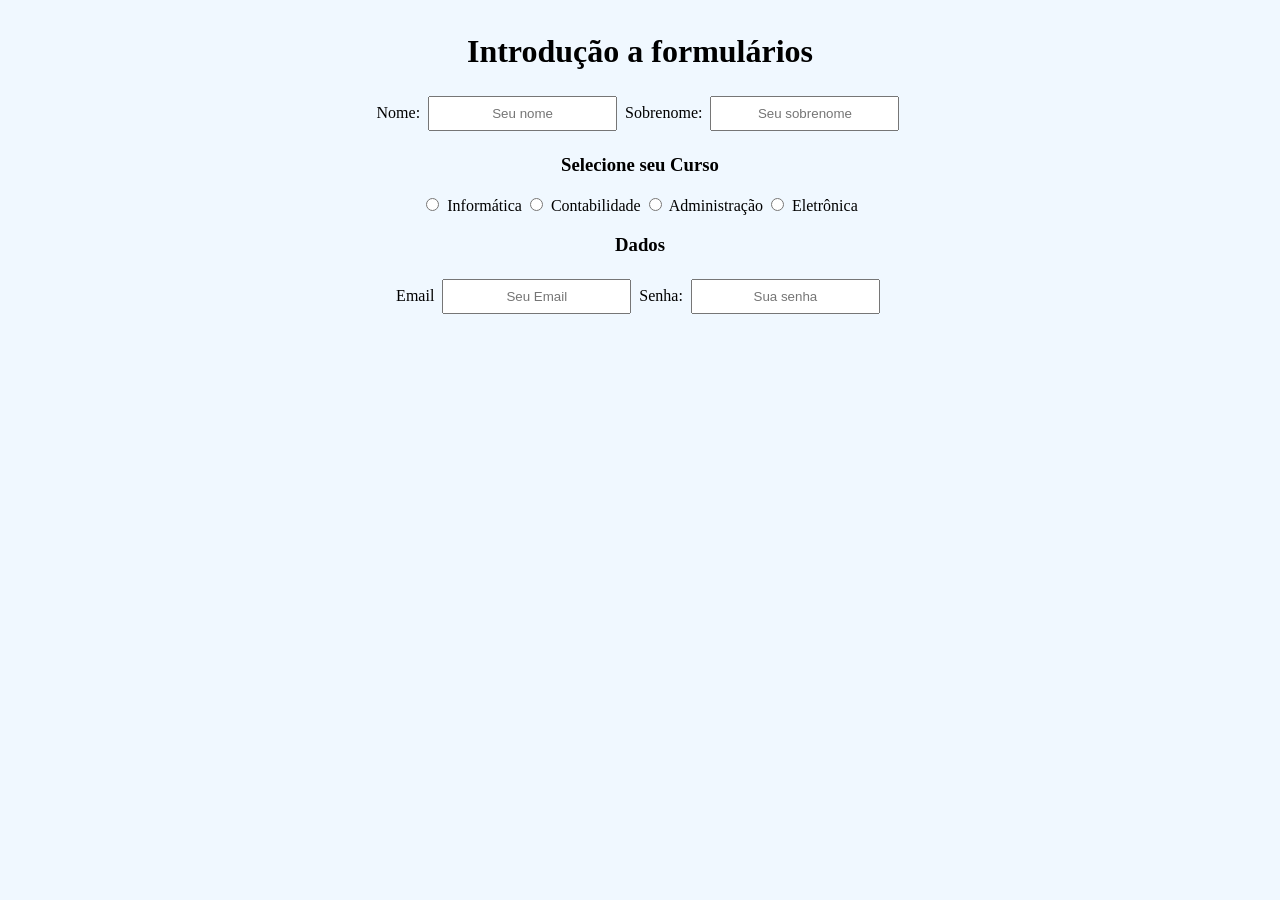
==== aula 21-05-2026/index.html @ 892f57e8 "Add files via upload" ====
<!DOCTYPE html>
<html lang="pt-br">
<head>
    <meta charset="UTF-8">
    <meta name="viewport" content="width=, initial-scale=1.0">
    <title>Document</title>
    <link rel="stylesheet" href="estilo.css">
</head>
<body>
    <h1>Introdução a formulários</h1>
    <div class="conteudo-formulario">
        <form>
        <label for="Nome">Nome:</label>
        <input type="text" name="Nome" id="Nome" size="20" maxlength="20" placeholder="Seu nome">
        <label for="Sobrenome">Sobrenome:</label> 
        <input type="text" name="Sobrenome" id="Sobrenome" placeholder="Seu sobrenome">
        <h3>Selecione seu Curso</h3>
        <input type="radio" name="Curso" id="TINF">
        <label for="TINF">Informática</label>
        <input type="radio" name="Curso" id="TCON">
        <label for="TCON">Contabilidade</label>
        <input type="radio" name="Curso" id="TADN">
        <label for="TADM">Administração</label>
        <input type="radio" name="Curso" id="TELE">
        <label for="TELE">Eletrônica</label>

        <h3>Dados</h3>
        <label for="Email">Email</label>
        <input type="email" id="Email" placeholder="Seu Email">
        <label for="Senha">Senha:</label>
        <input type="password" id="Senha" placeholder="Sua senha">


        </form>
    </div>
</body>
</html>
---- aula 21-05-2026/estilo.css ----
input,body{
    color: rgb(0, 0, 0);
    text-align: center;
    padding: 8px;
    margin:4px;
}
body{
    background-color: aliceblue;
}
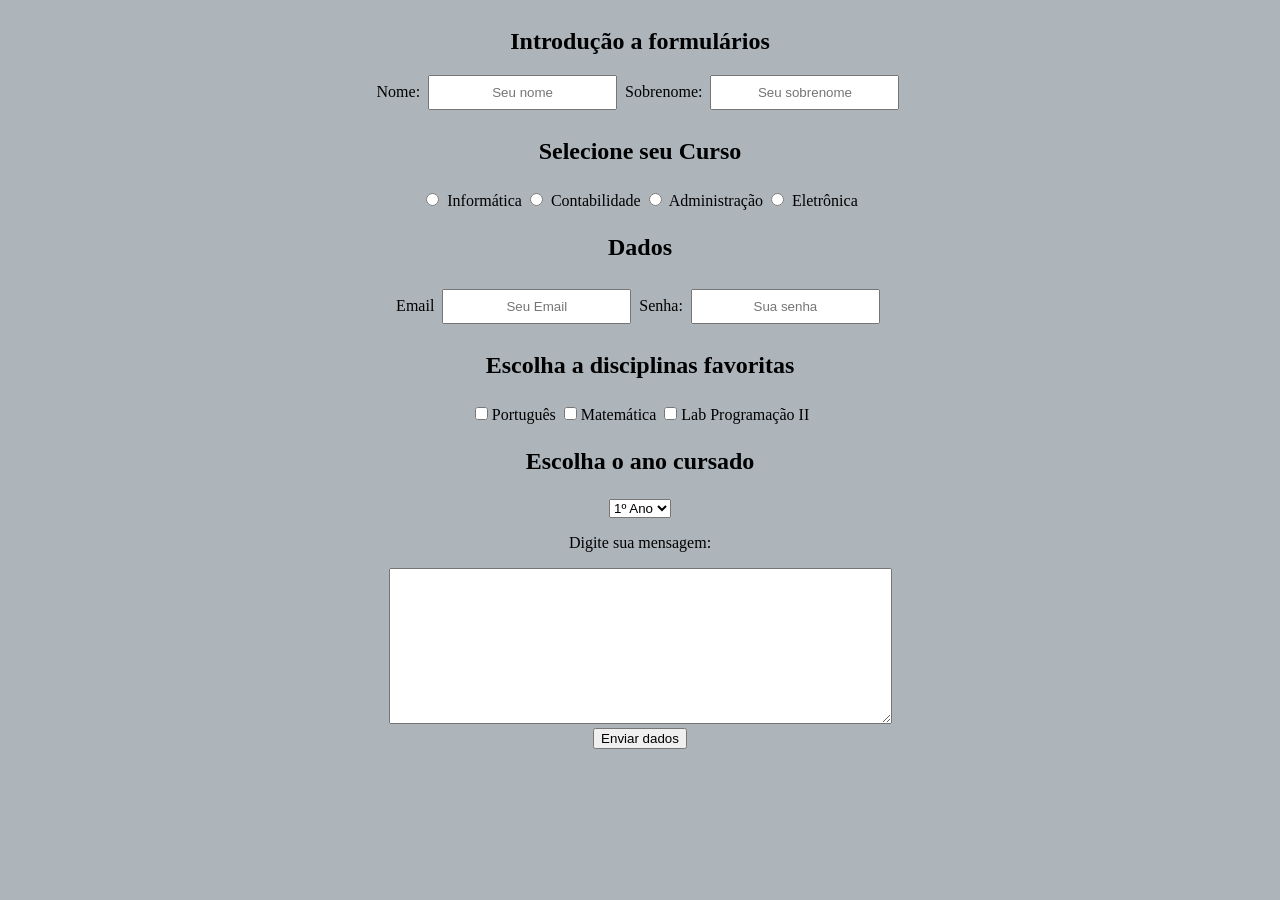
==== commit f858b80e: "Add files via upload" ====
--- a/aula 21-05-2026/index.html
+++ b/aula 21-05-2026/index.html
@@ -29,6 +29,27 @@
         <input type="email" id="Email" placeholder="Seu Email">
         <label for="Senha">Senha:</label>
         <input type="password" id="Senha" placeholder="Sua senha">
+        
+        <div class="conteudo-disciplina">
+            <h3>Escolha a disciplinas favoritas</h3>
+            <input type="checkbox" id="port"><label for="port">Português</label>
+           <input type="checkbox" id="mat"><label for="mat">Matemática</label>
+           <input type="checkbox" id="1p2"><label for="1p2">Lab Programação II</label>
+
+        </div>
+
+        <div class="conteudo-ano">
+            <h3>Escolha o ano cursado</h3>
+            <select>
+                <option value="1">1º Ano</option>
+                 <option value="2">2º Ano</option>
+                  <option value="3">3º Ano</option>
+                </select>
+        </div>
+        <p>Digite sua mensagem:</p>
+        <textarea rows="10" cols="60"></textarea>
+        <br>
+        <button onclick="alert('teste')">Enviar dados</button>
 
 
         </form>
--- a/aula 21-05-2026/estilo.css
+++ b/aula 21-05-2026/estilo.css
@@ -5,5 +5,18 @@
     margin:4px;
 }
 body{
-    background-color: aliceblue;
-}+    background-color: rgb(173, 181, 187);
+}
+h1,h2,h3{
+    font-size: 24px;
+}
+.conteudo-principal{
+    background-color: rgb(154, 6, 6);
+}
+.rodape{
+    background-color: rgb(4, 4, 186);
+}
+.todo-conteudo{
+    display: flex;
+    flex-direction: row;
+}
